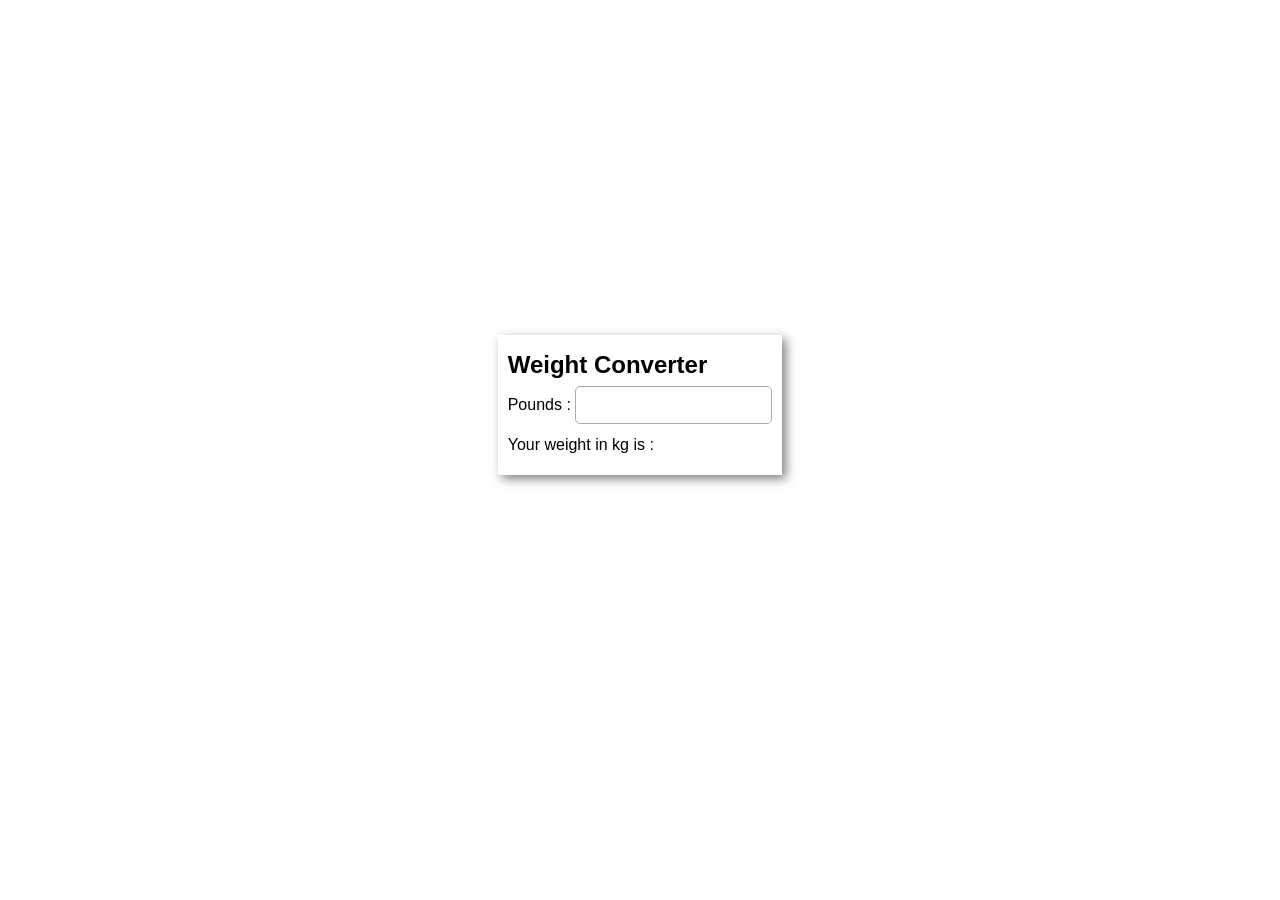
==== weight converter/index.html @ 017ec903 "Fresh upload of all project folders" ====
<!DOCTYPE html>
<html lang="en">
<head>
    <meta charset="UTF-8">
    <meta name="viewport" content="width=device-width, initial-scale=1.0">
    <title>Weight Converter</title>
    <link rel="stylesheet" href="style.css">
</head>
<body>

    <div class="main">
        <div class="weight-converter">
            <form action="">
                <h2>Weight Converter</h2>
                <div class="box">
                    <label for="name">Pounds :</label>
                    <input type="number">
                </div>

                <p class="msg">Your weight in kg is :</p>
            </form>
        </div>
    </div>
    


    <script src="script.js"></script>
</body>
</html>
---- weight converter/style.css ----
* {
  margin: 0;
  padding: 0;
  box-sizing: border-box;
}

.main {
  display: flex;
  align-items: center;
  justify-content: center;
  min-height: 90vh;
}

.weight-converter {
  box-shadow: 4px 4px 10px rgba(0, 0, 0, 0.5);
  padding: 10px;
  font-family: sans-serif;
  line-height: 40px;
}

form input {
  padding: 10px;
  border: 1px solid darkgray;
}

form input {
  padding: 10px;
  border: 1px solid darkgray;
  outline: none;
  border-radius: 5px;
  font-size: 14px;
}
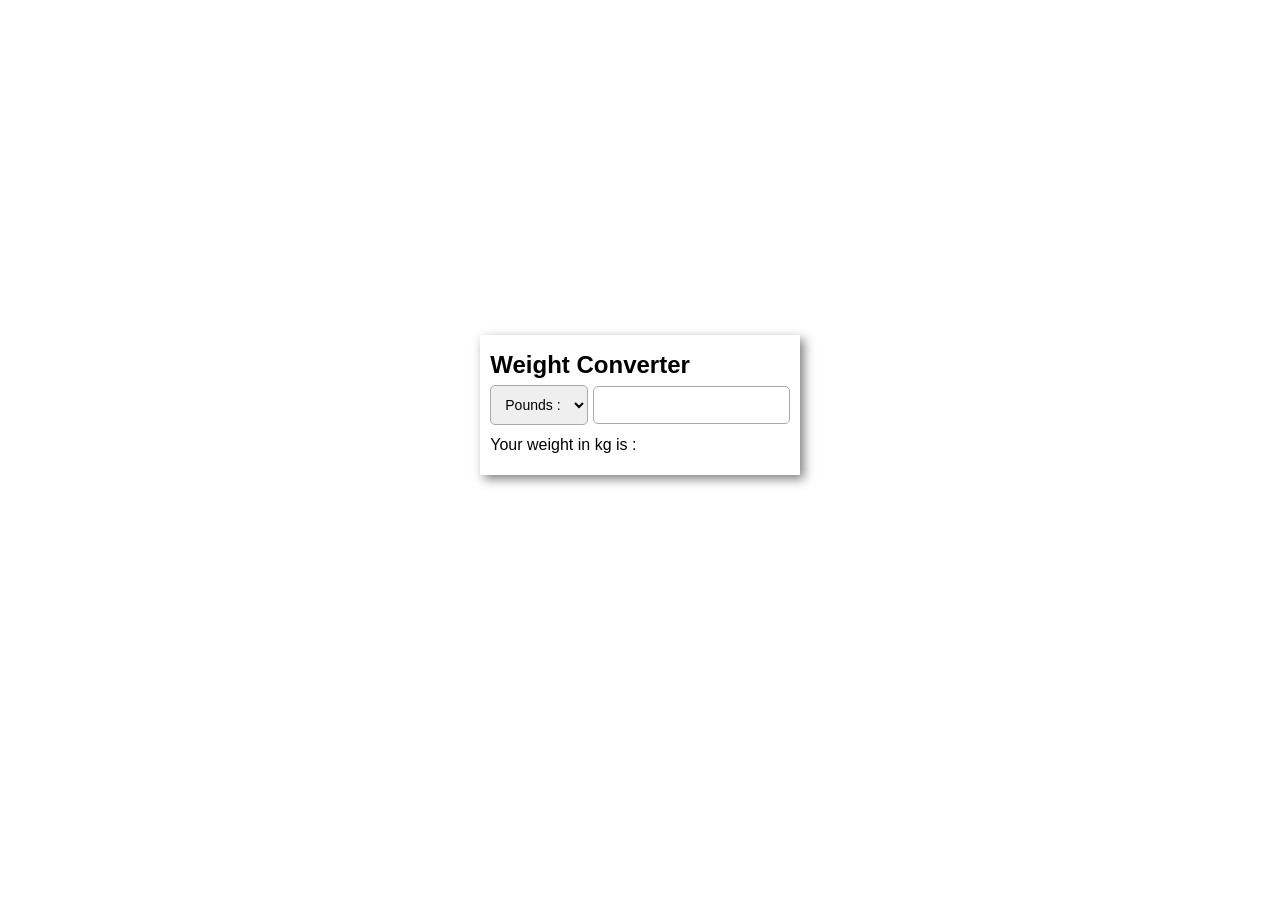
==== commit c9a64205: "new changes" ====
--- a/weight converter/index.html
+++ b/weight converter/index.html
@@ -13,8 +13,11 @@
             <form action="">
                 <h2>Weight Converter</h2>
                 <div class="box">
-                    <label for="name">Pounds :</label>
-                    <input type="number">
+                    <select name="" id="">
+                        <option value="pound">Pounds : </option>
+                        <option value="kg">Kg : </option>
+                    </select>
+                    <input type="number" class="pound">
                 </div>
 
                 <p class="msg">Your weight in kg is :</p>
--- a/weight converter/style.css
+++ b/weight converter/style.css
@@ -18,12 +18,12 @@
   line-height: 40px;
 }
 
-form input {
+form input, select {
   padding: 10px;
   border: 1px solid darkgray;
 }
 
-form input {
+form input, select {
   padding: 10px;
   border: 1px solid darkgray;
   outline: none;
